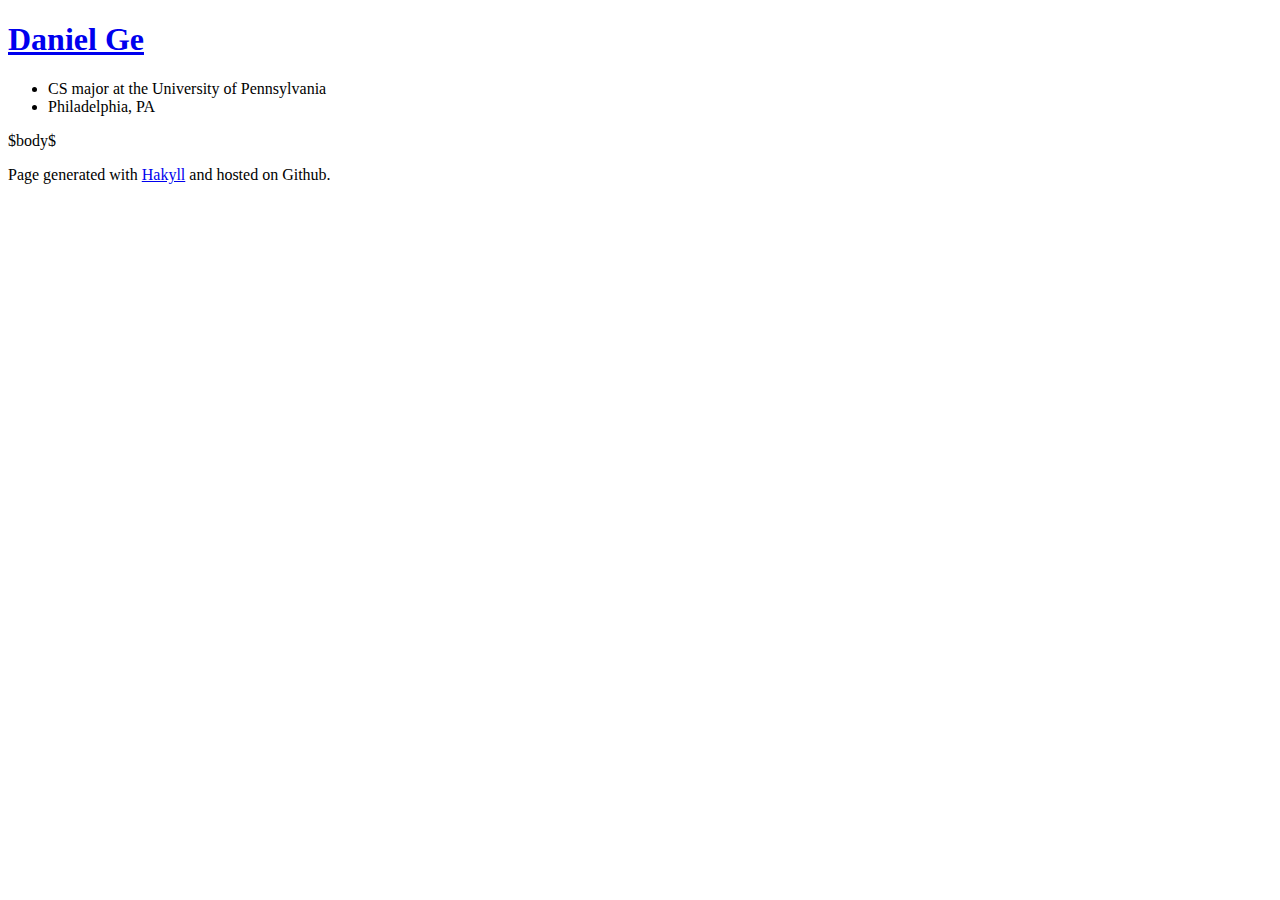
==== templates/default.html @ 43fb41e5 "Add footer" ====
<!DOCTYPE HTML>
<html>
  <head>
    <meta charset="utf-8" />
    <meta name="viewport" content="width=device-width" />
    <link type="text/plain" rel="author" href="/humans.txt" />

    <title>Daniel Ge - $title$</title>
    <link rel="stylesheet" href="css/normalize.css" />
    <link rel="stylesheet" href="css/foundation.min.css" />
    <link rel="stylesheet" href="css/styles.css" />
  </head>
  <body>
    <div class="row">
      <header class="large-4 columns">
        <a href="/"><h1>Daniel Ge</h1></a>
        <ul id="me-desc">
          <li>CS major at the University of Pennsylvania</li>
          <li>Philadelphia, PA</li>
        </ul>
      </header>

      <section class="large-8 columns">
        $body$
      </section>

    </div>

    <div class="row" style="height: 0">
      <footer class="large-4 columns">
        <p>Page generated with <a href="http://jaspervdj.be/hakyll/">Hakyll</a>
        and hosted on Github.</p>
      </footer>
    </div>
  </body>
</html>
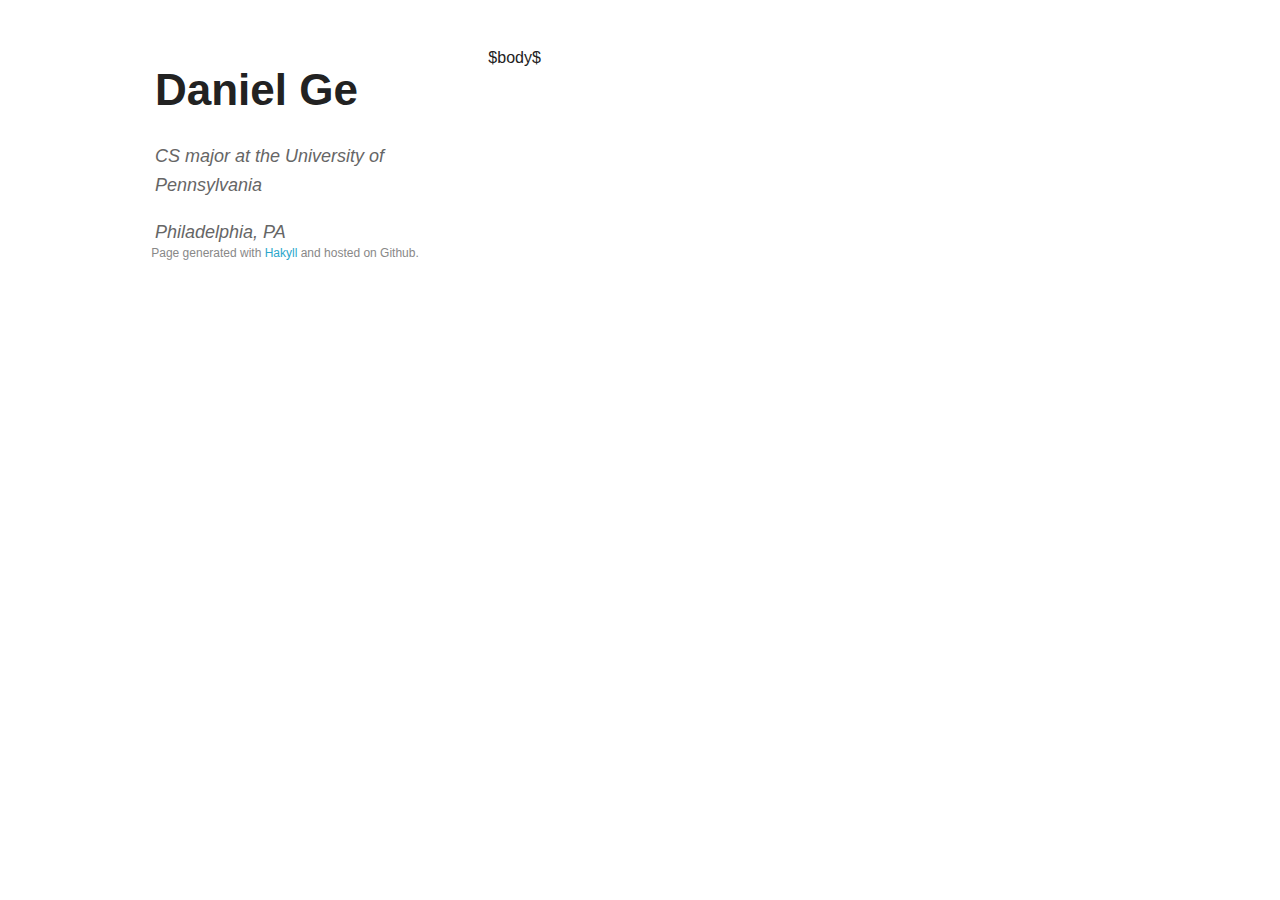
==== commit 3b15ccba: "Change URLs for stylesheets and images to point to root" ====
--- a/templates/default.html
+++ b/templates/default.html
@@ -6,9 +6,9 @@
     <link type="text/plain" rel="author" href="/humans.txt" />
 
     <title>Daniel Ge - $title$</title>
-    <link rel="stylesheet" href="css/normalize.css" />
-    <link rel="stylesheet" href="css/foundation.min.css" />
-    <link rel="stylesheet" href="css/styles.css" />
+    <link rel="stylesheet" href="/css/normalize.css" />
+    <link rel="stylesheet" href="/css/foundation.min.css" />
+    <link rel="stylesheet" href="/css/styles.css" />
   </head>
   <body>
     <div class="row">
--- a/css/styles.css
+++ b/css/styles.css
@@ -0,0 +1,28 @@
+body {
+  padding: 50px;
+}
+
+.element {
+  margin: 20px;
+}
+
+footer {
+  bottom: 25px;
+  color: #888;
+  font-size: 12px;
+}
+
+footer p {
+  margin: 0;
+}
+
+#me-desc {
+  color: #666;
+  font-style: italic;
+  font-size: 18px;
+  list-style: none;
+}
+
+#me-desc li {
+  margin-bottom: 1em;
+}
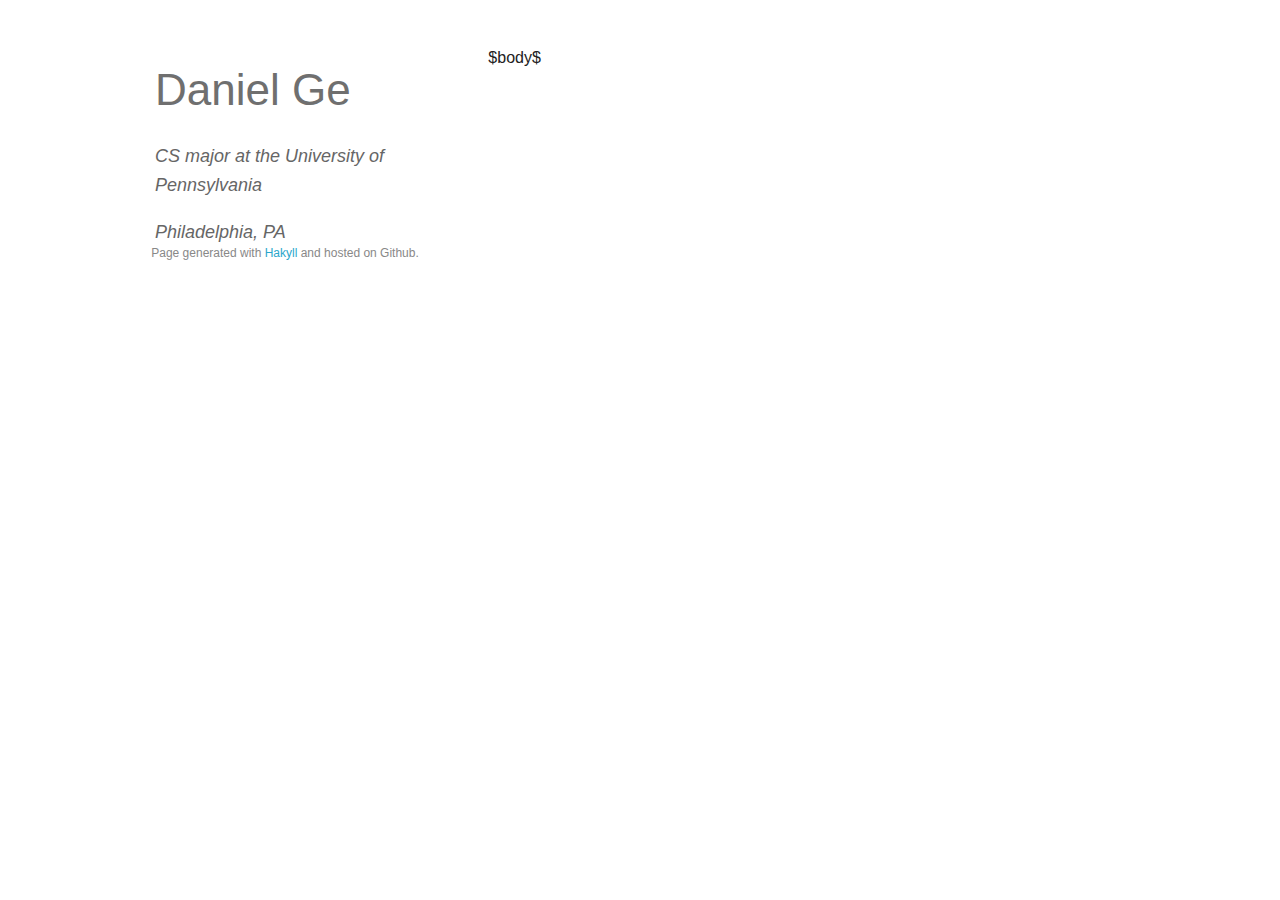
==== commit 66164f4d: "Change font style of site title" ====
--- a/templates/default.html
+++ b/templates/default.html
@@ -13,7 +13,7 @@
   <body>
     <div class="row">
       <header class="large-4 columns">
-        <a href="/"><h1>Daniel Ge</h1></a>
+        <a href="/"><h1 class="subheader">Daniel Ge</h1></a>
         <ul id="me-desc">
           <li>CS major at the University of Pennsylvania</li>
           <li>Philadelphia, PA</li>
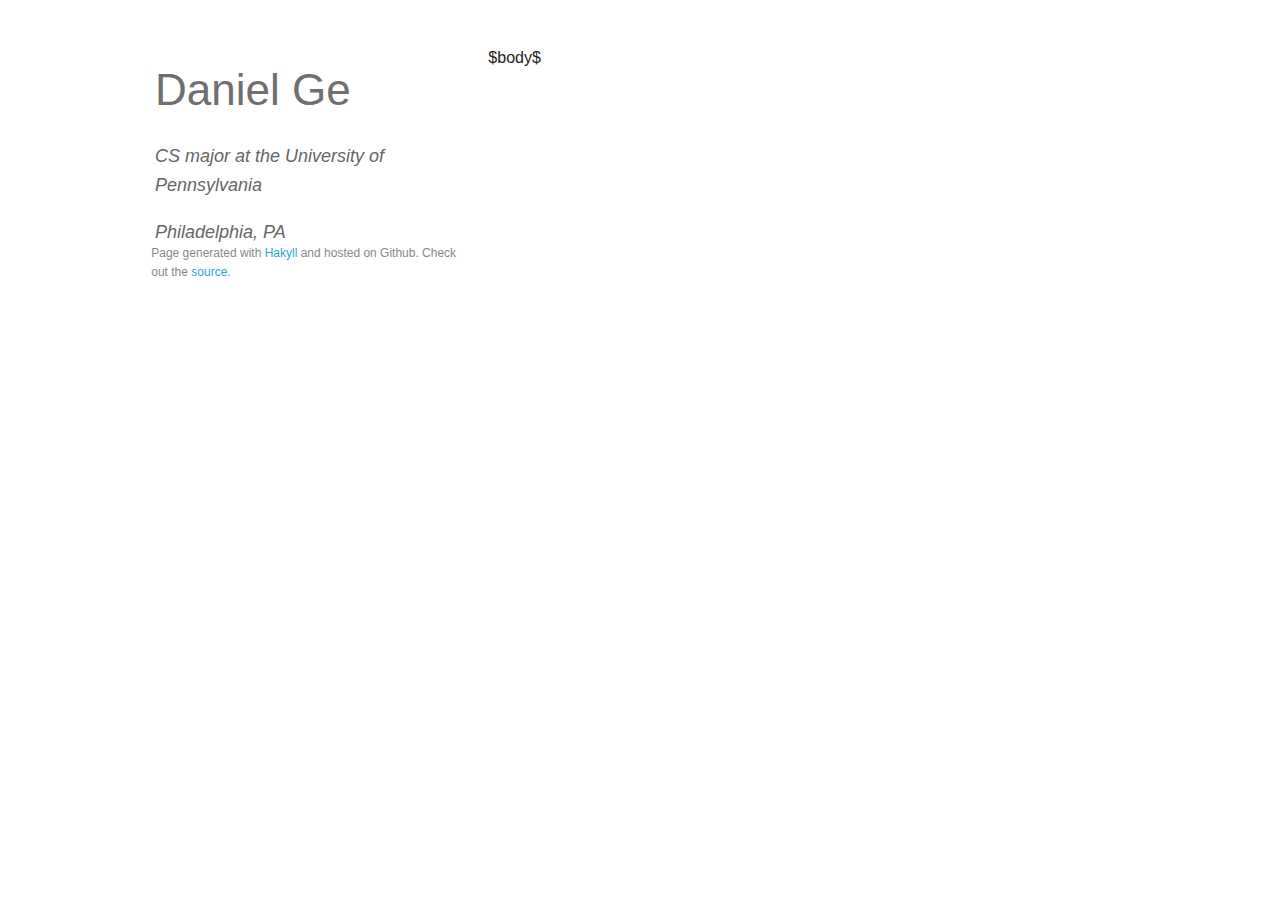
==== commit 5e6a99fd: "Add link to source in footer" ====
--- a/templates/default.html
+++ b/templates/default.html
@@ -9,6 +9,20 @@
     <link rel="stylesheet" href="/css/normalize.css" />
     <link rel="stylesheet" href="/css/foundation.min.css" />
     <link rel="stylesheet" href="/css/styles.css" />
+
+    <script type="text/javascript">
+
+      var _gaq = _gaq || [];
+      _gaq.push(['_setAccount', 'UA-32101491-3']);
+      _gaq.push(['_trackPageview']);
+
+      (function() {
+        var ga = document.createElement('script'); ga.type = 'text/javascript'; ga.async = true;
+        ga.src = ('https:' == document.location.protocol ? 'https://ssl' : 'http://www') + '.google-analytics.com/ga.js';
+        var s = document.getElementsByTagName('script')[0]; s.parentNode.insertBefore(ga, s);
+      })();
+
+    </script>
   </head>
   <body>
     <div class="row">
@@ -29,7 +43,8 @@
     <div class="row" style="height: 0">
       <footer class="large-4 columns">
         <p>Page generated with <a href="http://jaspervdj.be/hakyll/">Hakyll</a>
-        and hosted on Github.</p>
+        and hosted on Github. Check out the
+        <a href="https://github.com/DanGe42/hakyll4-website">source.</a></p>
       </footer>
     </div>
   </body>
--- a/css/styles.css
+++ b/css/styles.css
@@ -3,6 +3,7 @@
 }
 
 .element {
+  display: block;
   margin: 20px;
 }
 
@@ -26,3 +27,32 @@
 #me-desc li {
   margin-bottom: 1em;
 }
+
+pre {
+  padding: 8px 15px;
+  background: #f8f8f8;
+  border-radius: 5px;
+  border: 1px solid #e5e5e5;
+  overflow-x: auto;
+}
+
+code, pre {
+  font-family: Monaco, "Bitstream Vera Sans Mono", "Lucida Console", Terminal;
+  color: #333;
+  font-size: 12px;
+  line-height: 1.5;
+}
+
+.post-list {
+  list-style: none;
+}
+
+.post-item-title {
+  margin: 0;
+}
+
+.post-item-date {
+  color: #777;
+  font-size: 16px;
+  font-style: italic;
+}
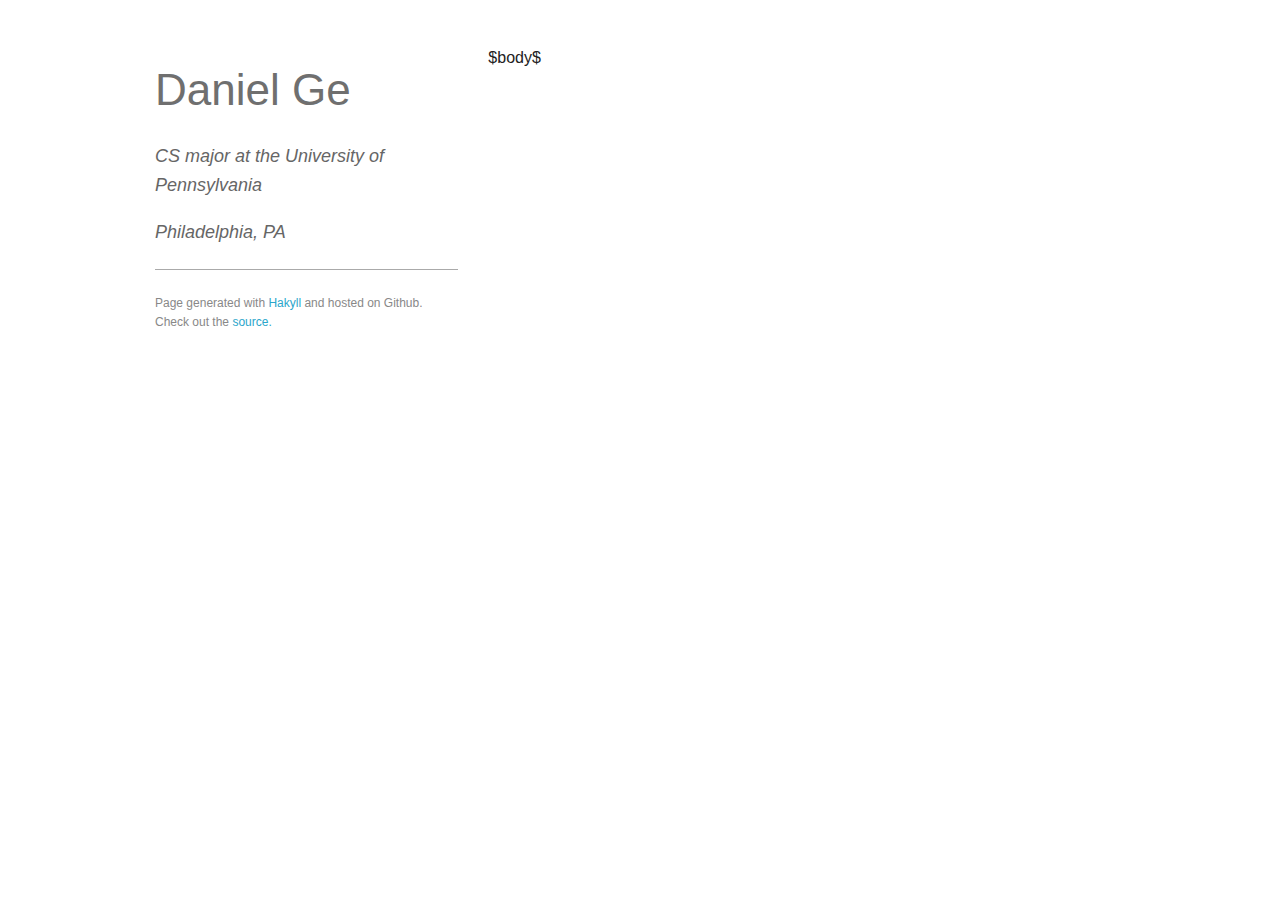
==== commit 023ee6b6: "Position footer right below header" ====
--- a/templates/default.html
+++ b/templates/default.html
@@ -26,13 +26,21 @@
   </head>
   <body>
     <div class="row">
-      <header class="large-4 columns">
-        <a href="/"><h1 class="subheader">Daniel Ge</h1></a>
-        <ul id="me-desc">
-          <li>CS major at the University of Pennsylvania</li>
-          <li>Philadelphia, PA</li>
-        </ul>
-      </header>
+      <div class="large-4 columns">
+        <header>
+          <a href="/"><h1 class="subheader">Daniel Ge</h1></a>
+          <ul id="me-desc">
+            <li>CS major at the University of Pennsylvania</li>
+            <li>Philadelphia, PA</li>
+          </ul>
+        </header>
+
+        <footer>
+          <p>Page generated with <a href="http://jaspervdj.be/hakyll/">Hakyll</a>
+          and hosted on Github. Check out the
+          <a href="https://github.com/DanGe42/hakyll4-website">source.</a></p>
+        </footer>
+      </div>
 
       <section class="large-8 columns">
         $body$
@@ -41,11 +49,6 @@
     </div>
 
     <div class="row" style="height: 0">
-      <footer class="large-4 columns">
-        <p>Page generated with <a href="http://jaspervdj.be/hakyll/">Hakyll</a>
-        and hosted on Github. Check out the
-        <a href="https://github.com/DanGe42/hakyll4-website">source.</a></p>
-      </footer>
     </div>
   </body>
 </html>
--- a/css/styles.css
+++ b/css/styles.css
@@ -7,14 +7,14 @@
   margin: 20px;
 }
 
+header {
+  border-bottom: 1px solid #AAA;
+  margin-bottom: 1.5em;
+}
+
 footer {
-  bottom: 25px;
   color: #888;
   font-size: 12px;
-}
-
-footer p {
-  margin: 0;
 }
 
 #me-desc {
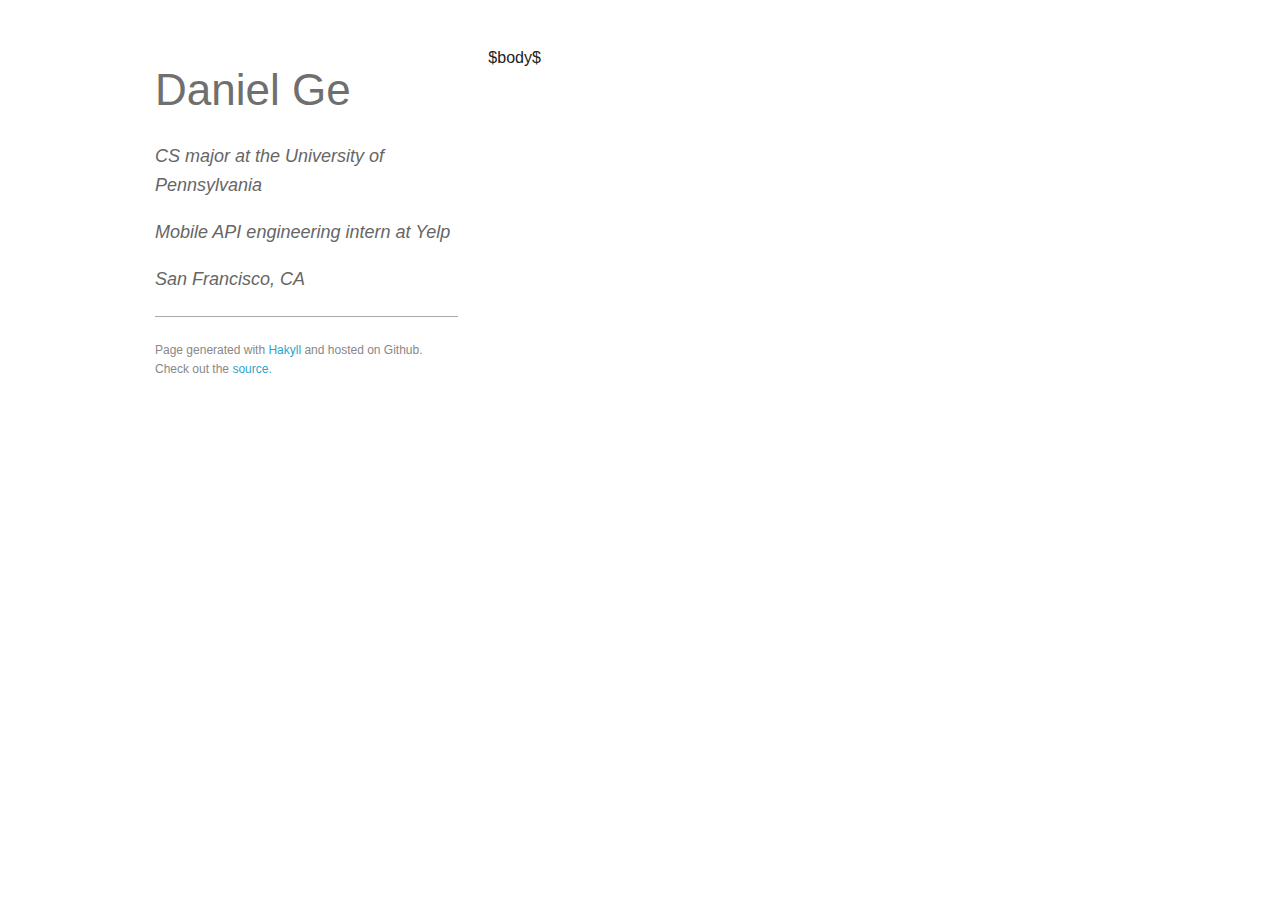
==== commit 369b2c5f: "I work in SF now :)" ====
--- a/templates/default.html
+++ b/templates/default.html
@@ -31,7 +31,8 @@
           <a href="/"><h1 class="subheader">Daniel Ge</h1></a>
           <ul id="me-desc">
             <li>CS major at the University of Pennsylvania</li>
-            <li>Philadelphia, PA</li>
+            <li>Mobile API engineering intern at Yelp</li>
+            <li>San Francisco, CA</li>
           </ul>
         </header>
 
--- a/css/styles.css
+++ b/css/styles.css
@@ -1,10 +1,23 @@
-body {
-  padding: 50px;
+@media all and (max-width: 767px) {
+  body {
+    padding: 0px;
+  }
+
+  .element {
+    display: block;
+    margin: 5px;
+  }
 }
 
-.element {
-  display: block;
-  margin: 20px;
+@media all and (min-width: 768px) {
+  body {
+    padding: 50px;
+  }
+
+  .element {
+    display: block;
+    margin: 20px;
+  }
 }
 
 header {
@@ -56,3 +69,7 @@
   font-size: 16px;
   font-style: italic;
 }
+
+#disqus_thread {
+  margin-top: 2em;
+}
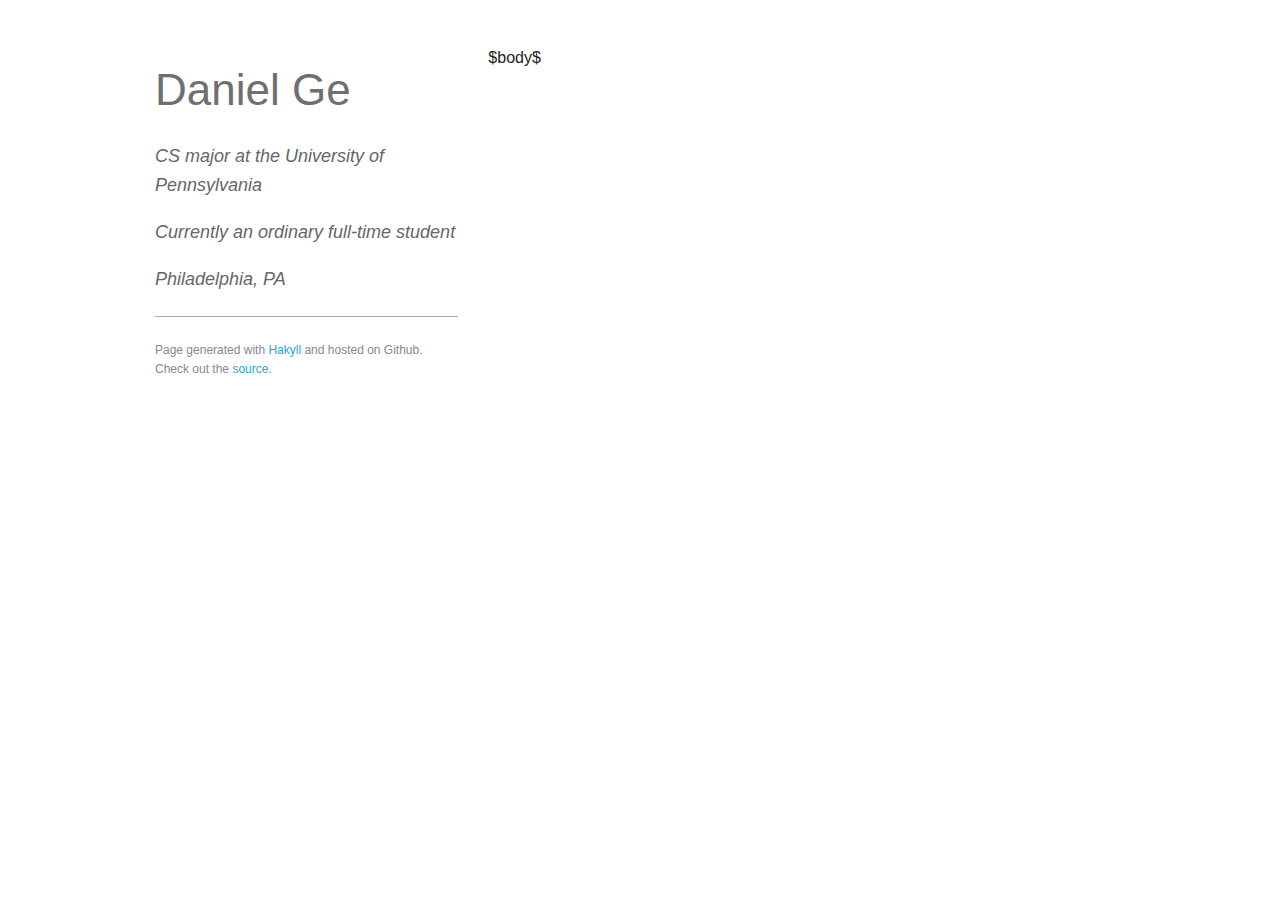
==== commit 1f92f100: "Update my current information" ====
--- a/templates/default.html
+++ b/templates/default.html
@@ -31,8 +31,8 @@
           <a href="/"><h1 class="subheader">Daniel Ge</h1></a>
           <ul id="me-desc">
             <li>CS major at the University of Pennsylvania</li>
-            <li>Mobile API engineering intern at Yelp</li>
-            <li>San Francisco, CA</li>
+            <li>Currently an ordinary full-time student</li>
+            <li>Philadelphia, PA</li>
           </ul>
         </header>
 
